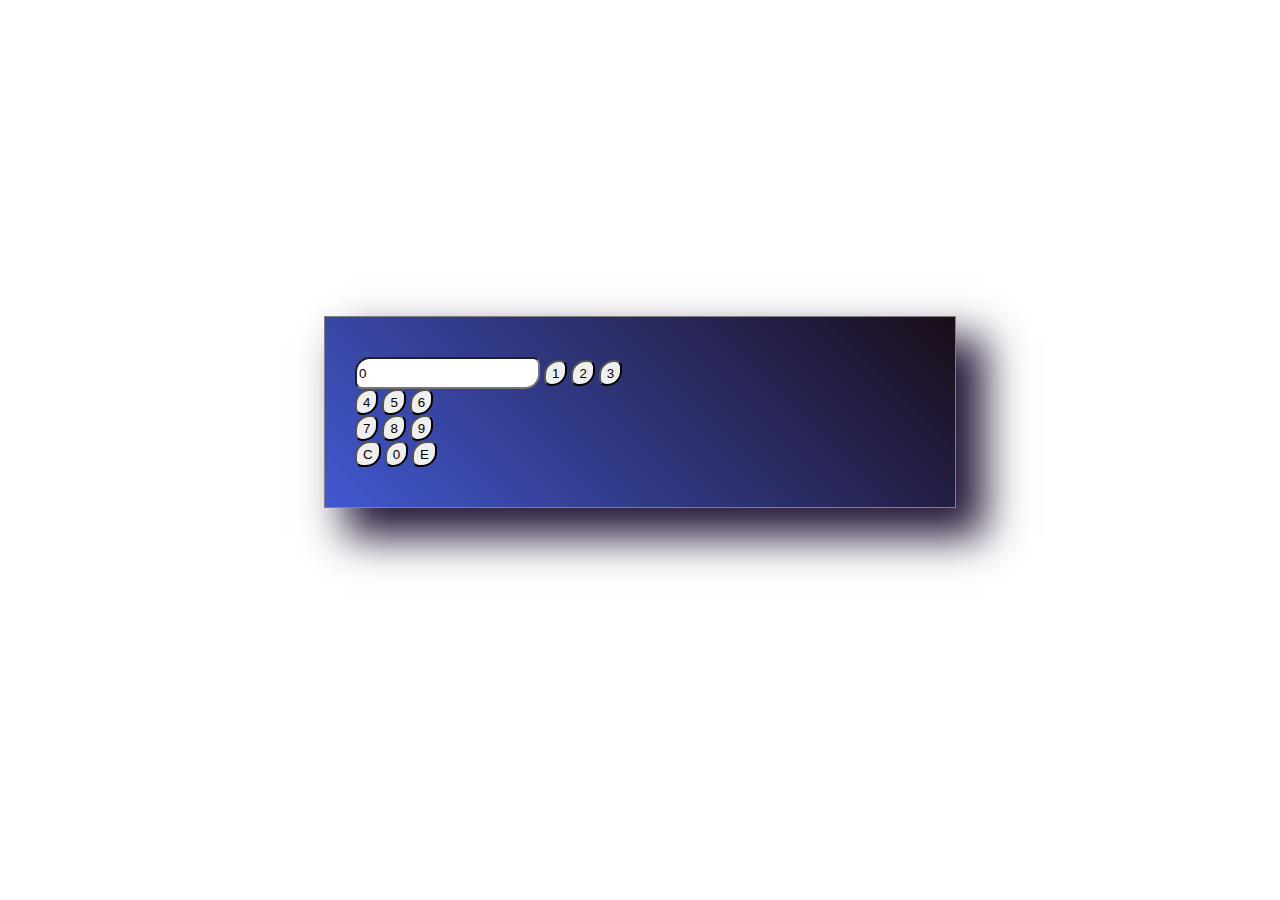
==== Calculator.html @ c341ff2b "updating features" ====
<!DOCTYPE html>
<html lang="en">
<head>
    <meta charset="UTF-8">
    <meta name="viewport" content="width=device-width, initial-scale=1.0">
    <link rel="stylesheet" type="text/css" href="style.css" />
    <title>Document</title>
</head>
<body>
    <form action="">
        <input type="number" id="disp" value="0" />
        <input type="button" value="1" />
        <input type="button" value="2" />
        <input type="button" id="3" value="3" /><br>
        <input type="button" value="4" />
        <input type="button" value="5" />
        <input type="button" value="6" /><br>
        <input type="button" value="7" />
        <input type="button" value="8" />
        <input type="button" value="9" /><br>
        <input type="button" value="C" />
        <input type="button" value="0" />
        <input type="submit" value="E" onclick="Calculator()"/>

    </form>
    <script src="myFunction.js"></script>
</body>
</html>
---- style.css ----
form{
			margin: 25%;
			padding: 40px 30px 40px 30px;
			border: solid 1px gray;
			background: linear-gradient(-135deg, #1a0d19, #4158d0);
			box-shadow: rgb(38, 24, 57) 25px 25px 40px 4px ;
		}
		h3{
			text-align: center;
			margin-top: 0px;
			font-size: 25px;
			background: linear-gradient(230deg, #cde, #dff);
		}
		input{
			border-radius: 15px 7px;
			height: 26px;
		}
		#sub{
			position: right;
			background: lightblue;

			margin-left: 70px;
		}
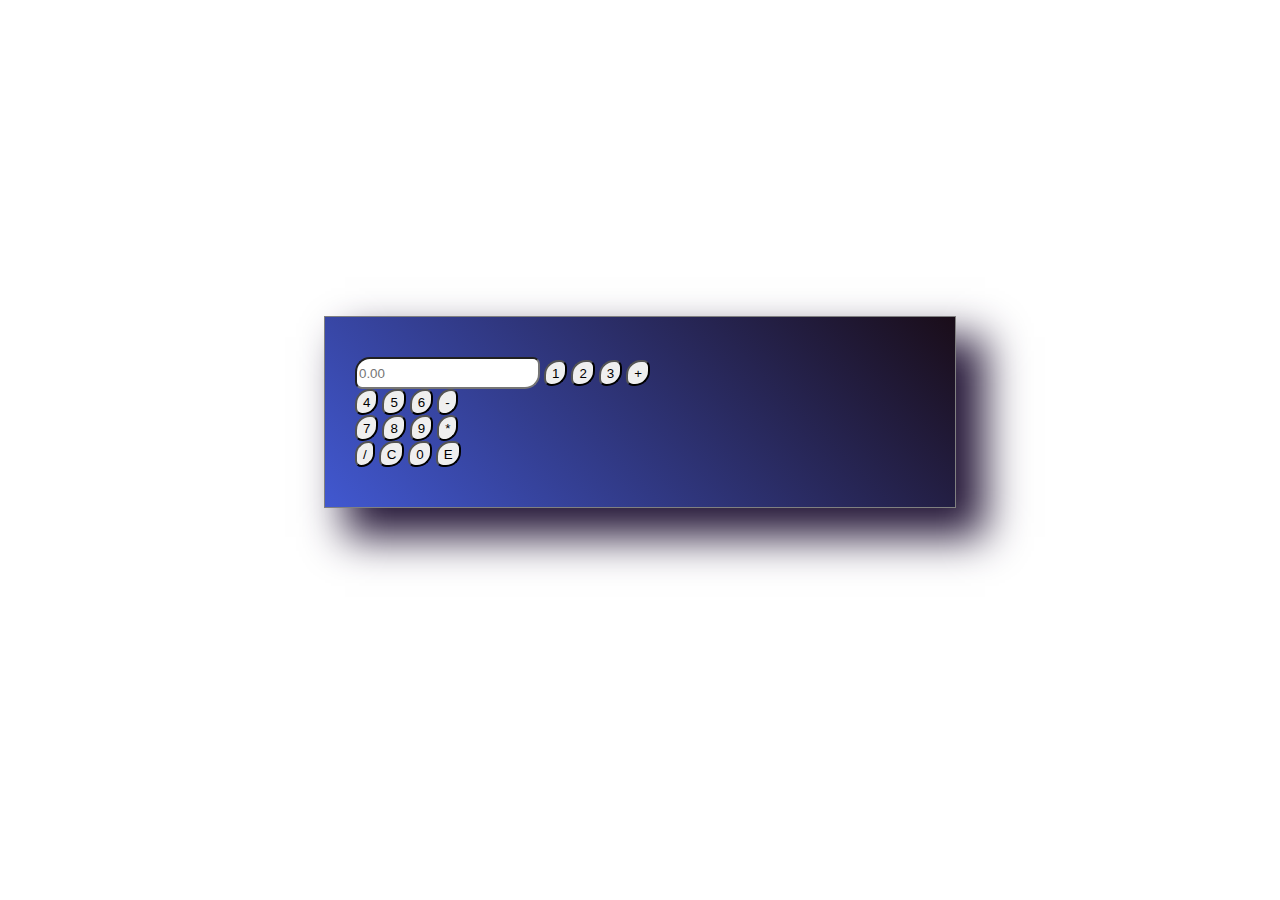
==== commit f33b6bee: "adding calculation logic" ====
--- a/Calculator.html
+++ b/Calculator.html
@@ -8,18 +8,22 @@
 </head>
 <body>
     <form action="">
-        <input type="number" id="disp" value="0" />
-        <input type="button" value="1" />
-        <input type="button" value="2" />
-        <input type="button" id="3" value="3" /><br>
-        <input type="button" value="4" />
-        <input type="button" value="5" />
-        <input type="button" value="6" /><br>
-        <input type="button" value="7" />
-        <input type="button" value="8" />
-        <input type="button" value="9" /><br>
-        <input type="button" value="C" />
-        <input type="button" value="0" />
+        <input type="text" id="disp" placeholder="0.00" readonly />
+        <input type="button" onclick="Add(1)" value="1" />
+        <input type="button" onclick="Add(2)" value="2" />
+        <input type="button" onclick="Add(3)" id="3" value="3" />
+        <input type="button" onclick="Add('+')" value="+"><br>
+        <input type="button" onclick="Add(4)" value="4" />
+        <input type="button" onclick="Add(5)" value="5" />
+        <input type="button" onclick="Add(6)" value="6" />
+        <input type="button" onclick="Add('-')" value="-"><br>
+        <input type="button" onclick="Add(7)" value="7" />
+        <input type="button" onclick="Add(8)" value="8" />
+        <input type="button" onclick="Add(9)" value="9" />
+        <input type="button" onclick="Add('*')" value="*"><br>
+        <input type="button" onclick="Add('/')" value="/">
+        <input type="button" onclick="Clear()" value="C" />
+        <input type="button" onclick="Add(0)" value="0" />
         <input type="submit" value="E" onclick="Calculator()"/>
 
     </form>
